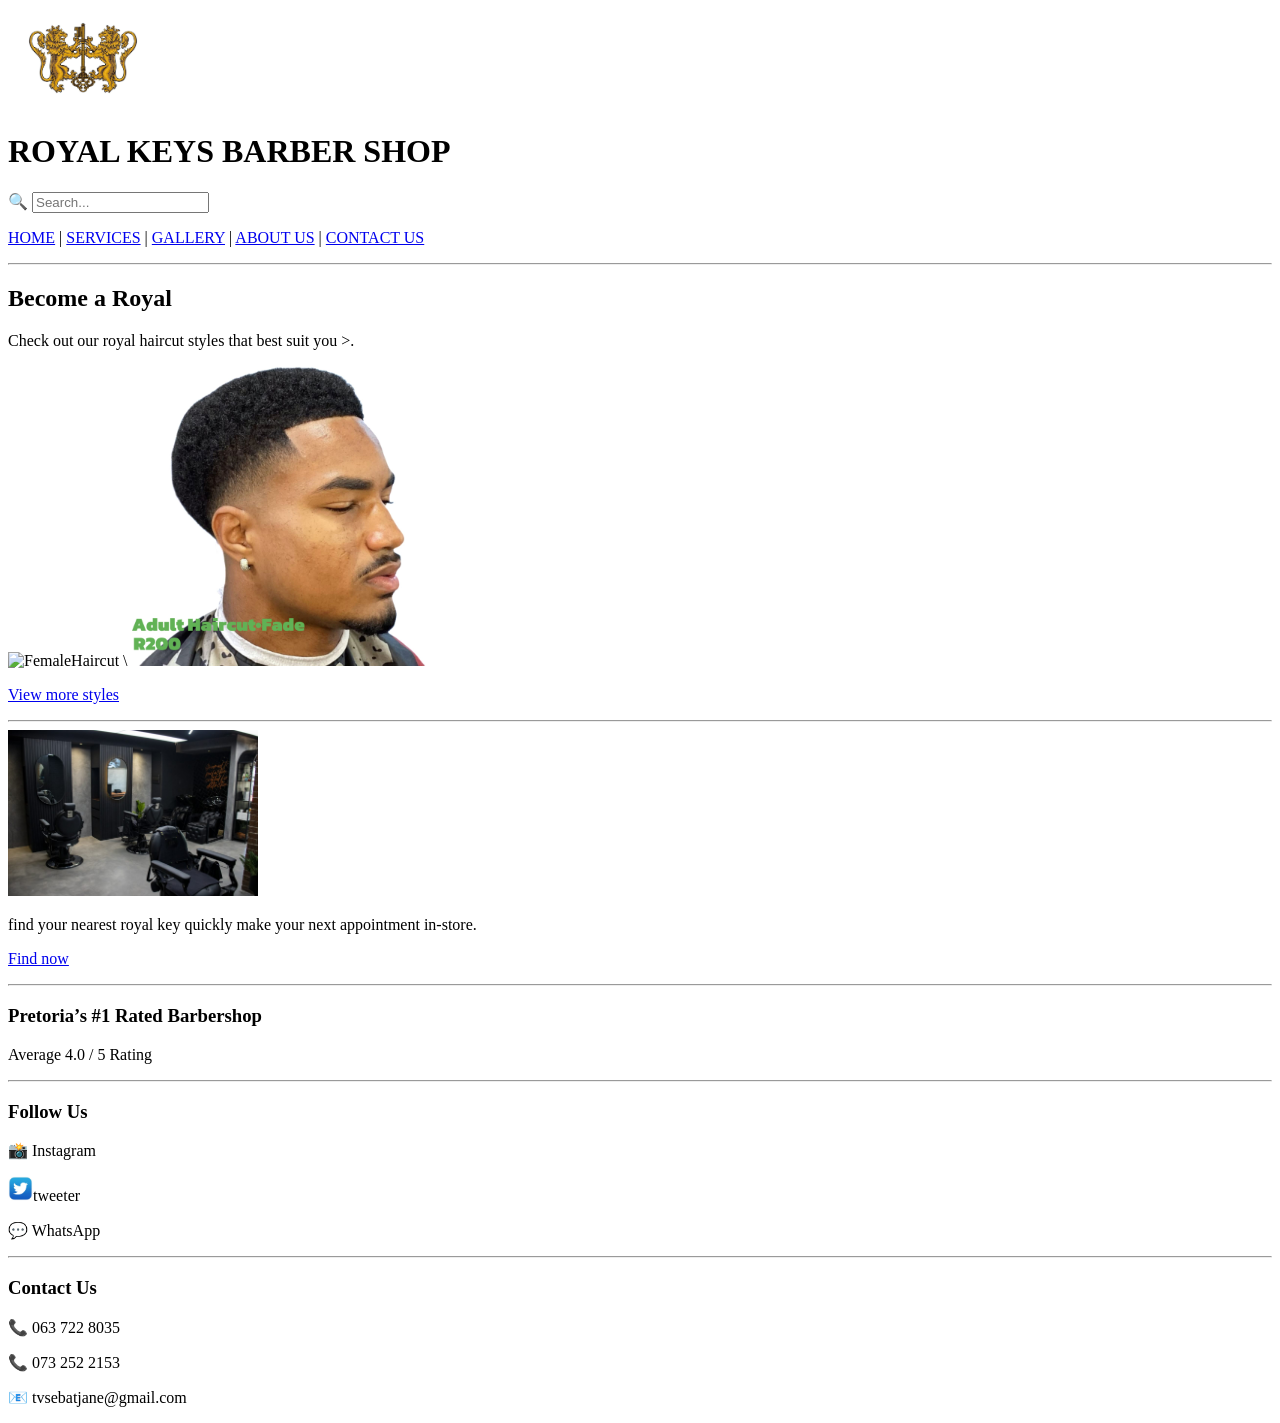
==== index.html @ 0cfa79d8 "Update index.html" ====
<!DOCTYPE html>
<html>
<head>
    <title>Royal Keys Barber Shop</title>
</head>
<!--imag fot the logo-->
<img src="img\WhatsApp Image 2026-04-20 at 15.12.05.jpeg" width="150" alt="logo image"

<body>

<h1>ROYAL KEYS BARBER SHOP</h1>

<p>🔍 <input type="text" placeholder="Search..."></p>

<p>
    <a href="index.html">HOME</a> |
    <a href="services.html">SERVICES</a> |
    <a href="gallery.html">GALLERY</a> |
    <a href="about.html">ABOUT US</a> |
    <a href="contact.html">CONTACT US</a>
</p>

<hr>

<h2>Become a Royal</h2>
<p>Check out our royal haircut styles that best suit you >.</p>

<!-- IMAGE ADDED -->
<img src="img\Female haircut 2026-04-20 at 10.38.50.jpeg" width="300" alt=" FemaleHaircut"> \


<img src="img\male haircut Image 2026-04-20 at 10.38.50.jpeg" width="300" alt="Male haircut">

<p><a href="gallery.html">View more styles</a></p>

<hr>
<!--image for the barbor shop-->
<img src="img\WhatsApp Image 2026-03-13 at 19.00.25 (2).jpeg" width="250" alt="barbor shop image"

<p>                 </p>
<p>find your nearest royal key quickly make your next appointment in-store.</p>

<p><a href="contact.html">Find now</a></p>

<hr>

<h3>Pretoria’s #1 Rated Barbershop</h3>
<p>Average 4.0 / 5 Rating</p>

<hr>

<h3>Follow Us</h3>
<p>📸 Instagram </p>
    <img src="img\OIP.webp" width="25" alt="tweeter logo" </p>tweeter<p>
    </p>💬 WhatsApp</p>

<hr>

<h3>Contact Us</h3>
<p>📞 063 722 8035</p>
<p>📞 073 252 2153</p>
<p>📧 tvsebatjane@gmail.com</p>

</body>
</html>
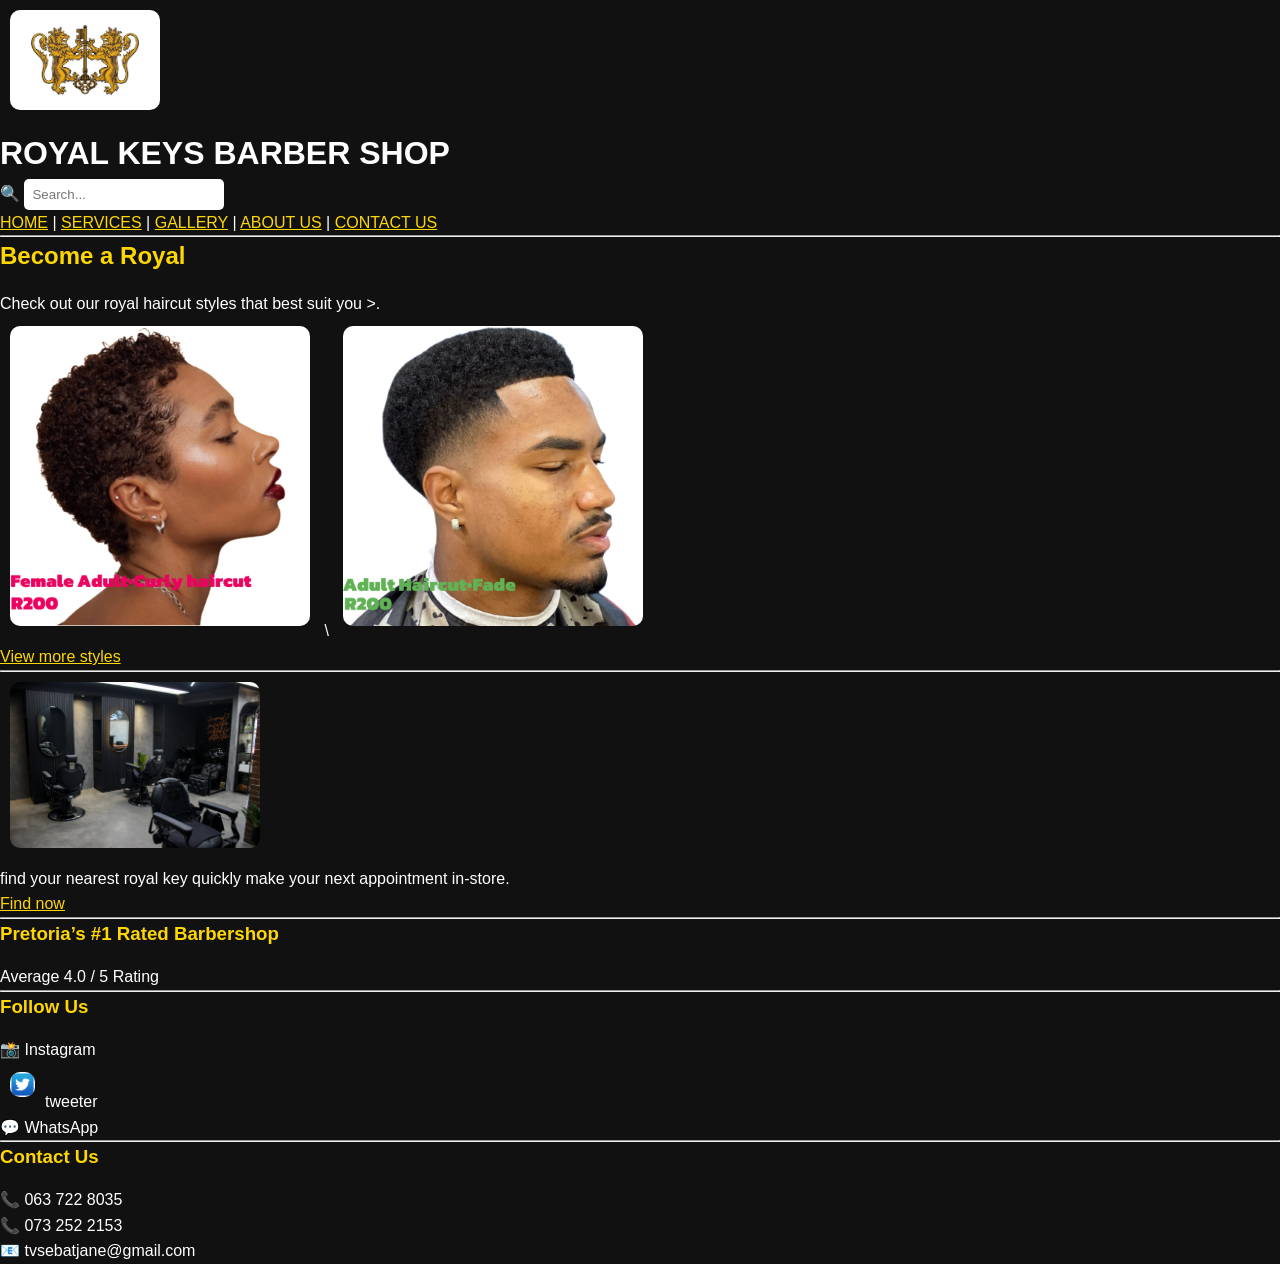
==== commit 8aa60737: "Update index.html" ====
--- a/index.html
+++ b/index.html
@@ -2,11 +2,13 @@
 <html>
 <head>
     <title>Royal Keys Barber Shop</title>
+    <link rel="stylesheet" href="style.css">
 </head>
 <!--imag fot the logo-->
 <img src="img\WhatsApp Image 2026-04-20 at 15.12.05.jpeg" width="150" alt="logo image"
 
 <body>
+</body>
 
 <h1>ROYAL KEYS BARBER SHOP</h1>
 
--- a/style.css
+++ b/style.css
@@ -0,0 +1,126 @@
+/* RESET */
+* {
+    margin: 0;
+    padding: 0;
+    box-sizing: border-box;
+    font-family: Arial, sans-serif;
+}
+
+/* BODY */
+body {
+    background-color: #111;
+    color: #fff;
+    line-height: 1.6;
+}
+
+/* HEADER */
+header {
+    background-color: #000;
+    padding: 20px;
+    text-align: center;
+    border-bottom: 3px solid gold;
+}
+
+header h1 {
+    color: gold;
+    margin-bottom: 10px;
+}
+
+/* NAVIGATION */
+nav {
+    margin-top: 10px;
+}
+
+nav a {
+    color: white;
+    text-decoration: none;
+    margin: 0 10px;
+    font-weight: bold;
+    transition: 0.3s;
+}
+
+nav a:hover {
+    color: gold;
+}
+
+/* CONTAINER */
+.container {
+    width: 90%;
+    max-width: 1100px;
+    margin: 30px auto;
+    padding: 20px;
+}
+
+/* HEADINGS */
+h2, h3 {
+    color: gold;
+    margin-bottom: 15px;
+}
+
+/* IMAGES */
+img {
+    border-radius: 10px;
+    margin: 10px;
+    transition: transform 0.3s ease;
+}
+
+img:hover {
+    transform: scale(1.05);
+}
+
+/* SERVICES SECTION */
+.service {
+    background-color: #1a1a1a;
+    padding: 15px;
+    margin: 15px 0;
+    border-left: 4px solid gold;
+    display: flex;
+    align-items: center;
+    gap: 15px;
+    border-radius: 8px;
+}
+
+/* SEARCH BOX */
+input[type="text"] {
+    padding: 8px;
+    border: none;
+    border-radius: 5px;
+    width: 200px;
+}
+
+/* LINKS */
+a {
+    color: gold;
+}
+
+/* FOOTER */
+footer {
+    background-color: #000;
+    text-align: center;
+    padding: 15px;
+    margin-top: 30px;
+    border-top: 3px solid gold;
+}
+
+/* GALLERY IMPROVEMENT */
+.container img {
+    width: 250px;
+    height: auto;
+}
+
+/* MOBILE RESPONSIVE */
+@media (max-width: 768px) {
+    nav a {
+        display: block;
+        margin: 8px 0;
+    }
+
+    .service {
+        flex-direction: column;
+        text-align: center;
+    }
+
+    img {
+        width: 90%;
+    }
+}
